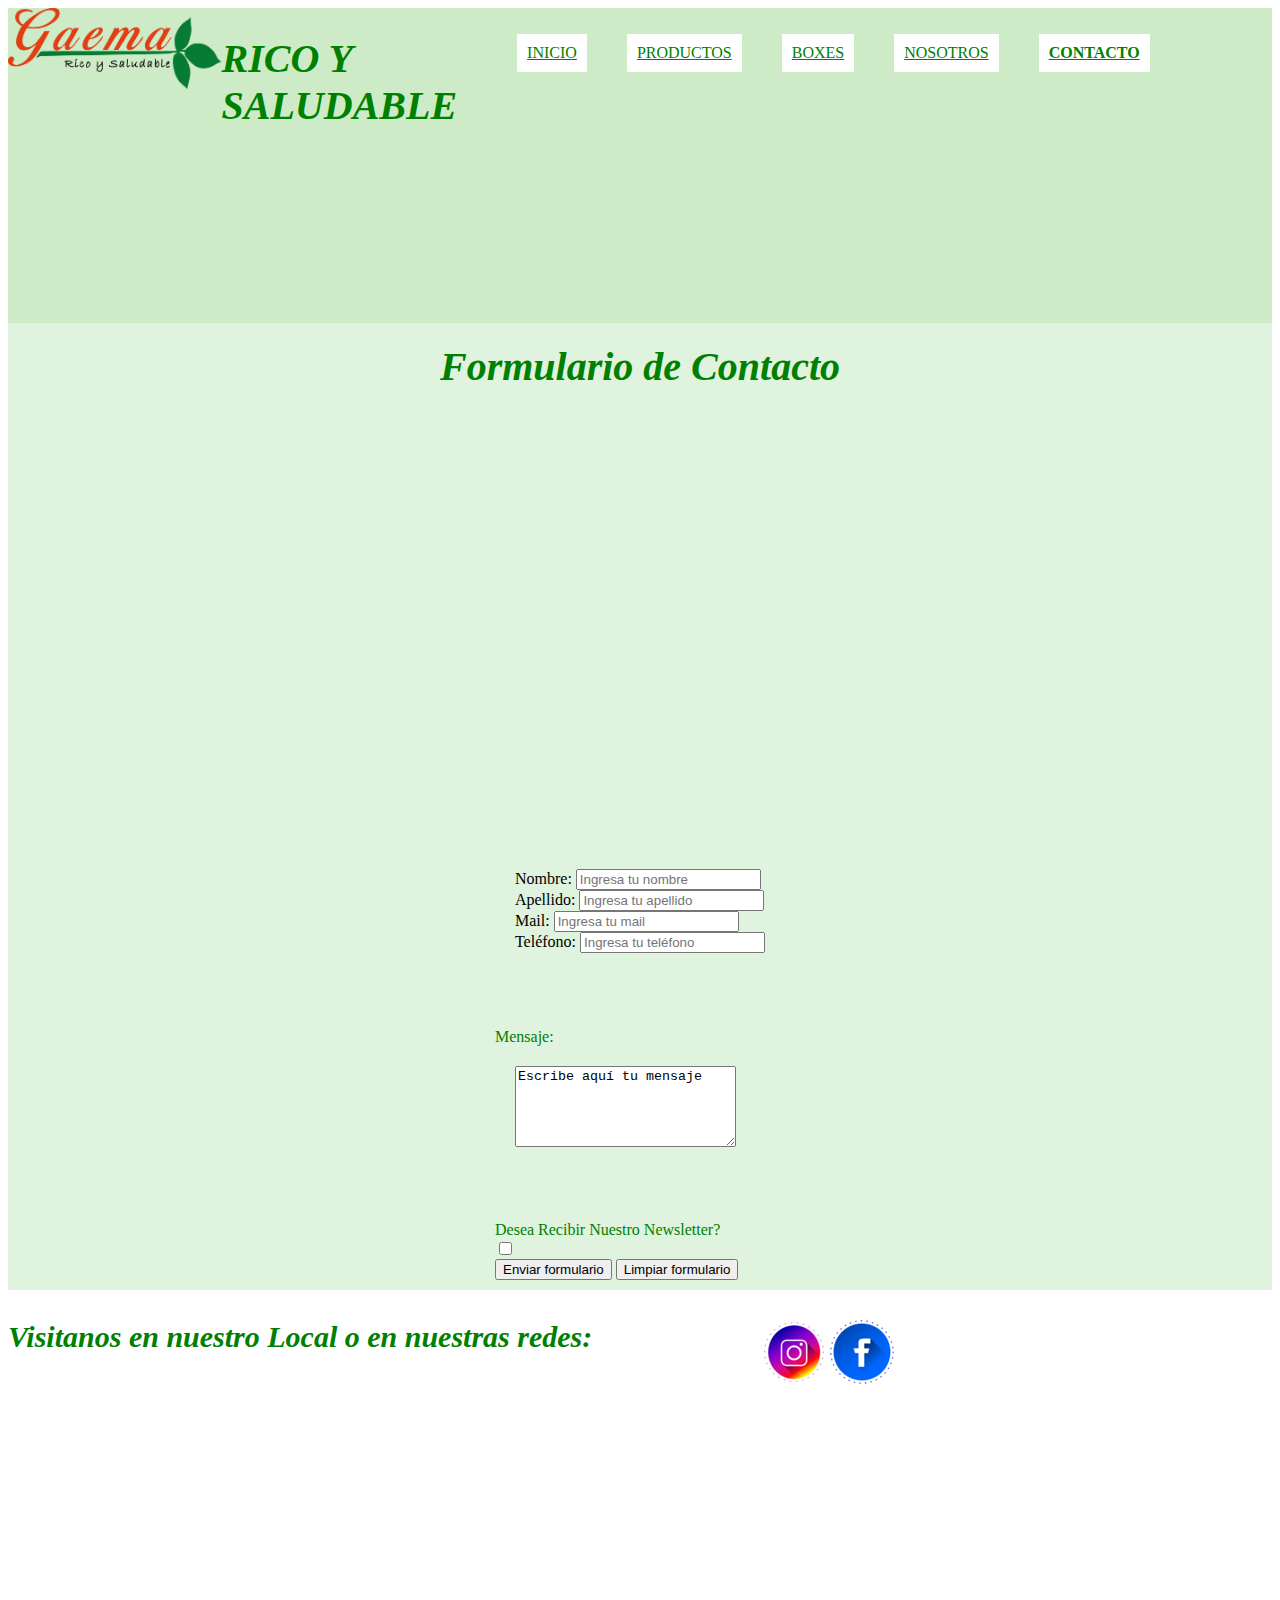
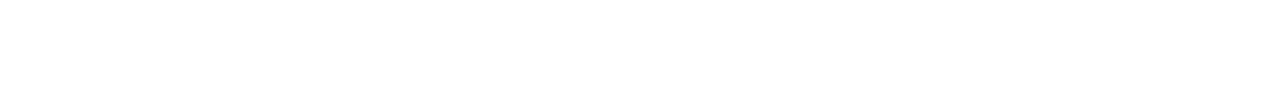
==== contacto.html @ e75de2e3 "Agregando archivos por primera vez" ====
<!DOCTYPE html>
<html lang="en">

<head>
    <meta charset="UTF-8">
    <meta http-equiv="X-UA-Compatible" content="IE=edge">
    <meta name="viewport" content="width=device-width, initial-scale=1.0">
    <link rel="stylesheet" href="./css/estilos.css">
    <title>3er Entregable</title>
</head>

<body>
    <header class="header">
        <a href="./index.html"><img src="./img/LOGO GAEMA-PNG.png" alt=""></a>
        <h1 class="h1">RICO Y SALUDABLE</h1>
        <div class="grilla">
            <div class="nav">
                <nav class="nav">
                    <ul>
                        <li> <a href="./index.html">INICIO</a></li>
                        <li> <a href="./productos.html">PRODUCTOS</a></li>
                        <Li> <a href="./boxes.html">BOXES</a></Li>
                        <li> <a href="./nosotros.html">NOSOTROS</a></li>
                        <Li class="nav__link--activo"> <a href="./contacto.html">CONTACTO</a></Li>
                    </ul>

                </nav>
            </div>
        </div>
    </header>
    <main>
        <section class="section1">
            <h2 class="h2">Formulario de Contacto</h2>
            <div class="contacto">
                <form action="#" method="get">
                    <label for="nombre">Nombre:</label>
                    <input type="text" name="nombre" placeholder="Ingresa tu nombre">
                </form>

                <form action="">
                    <label for="apellido">Apellido:</label>
                    <input type="text" name="apellido" placeholder="Ingresa tu apellido">
                </form>

                <form action="">
                    <label for="mail">Mail:</label>
                    <input type="email" name="mail" placeholder="Ingresa tu mail">
                </form>

                <form action="">
                    <label for="telefono">Teléfono:</label>
                    <input type="text" name="telefono" placeholder="Ingresa tu teléfono">
                </form>
            </div>
        </section>
        <section class="section2">
            <div class="mensaje">
                <form action="">
                    <label for="mensa">Mensaje:</label>
                    <p><textarea name="mensa" rows="5" cols="25">Escribe aquí tu mensaje </textarea></p>
                </form>

                <form action="">
                    <div>Desea recibir nuestro Newsletter? </div>
                    <input type="checkbox" name="acepta" value="1">
                </form>

                </form>
                <form action="">
                    <input class="boton" type="submit" value="Enviar formulario" />
                    <input class="boton" type="reset" value="Limpiar formulario" />
                </form>
            </div>
        </section>


    </main>

    </main>

    <footer class="pie">

        <h3 class="h3">Visitanos en nuestro Local o en nuestras redes: </h3>

        <iframe
            src="https://www.google.com/maps/embed?pb=!1m18!1m12!1m3!1d3284.579534580469!2d-58.398945885394575!3d-34.589504180463194!2m3!1f0!2f0!3f0!3m2!1i1024!2i768!4f13.1!3m3!1m2!1s0x95bcca98579cd09b%3A0xbaa775ce5467eb5c!2sAzcu%C3%A9naga%201700%2C%20C1126%20CABA!5e0!3m2!1ses!2sar!4v1639329664863!5m2!1ses!2sar"
            width="400" height="300" style="border:0;" allowfullscreen="" loading="lazy"></iframe>

        <div class="div">
            <a href="https://www.instagram.com/" target="_blank"> <img src="./img/logo_insta.png" alt=""></a>
            <a href="https://es-la.facebook.com/" target="_blank"> <img src="./img/logo_face.png" alt=""> </a>

    </footer>
</body>

</html>
---- css/estilos.css ----
.grilla {
    display: grid;
    grid-template-columns: 1fr 1.1fr 0.9fr;
    grid-template-rows: 1fr 1fr 1fr 1fr;
    gap: 0px 0px;
    grid-auto-flow: row;
    grid-template-areas:
        "nav header header"
        "section1 section1 section1"
        "section2 section2 section2"
        "footer footer footer";
    grid-column-gap: 2%;
    grid-row-gap: 2%;
    justify-items: stretch;
    align-items: stretch;
}

.header {
    background-color: rgb(205, 235, 198);
    grid-area: header;
    height: 35vh;
    display: flex;
    justify-content: stretch;


}

.header img {
    height: 9vh;
    justify-content: space-between;
    justify-content: stretch;

}

.header nav {
    background-color: rgb(205, 235, 198);
    grid-area: nav;
    align-content: stretch;
    align-items: stretch;


}

.header ul {
    display: flex;
    flex-direction: row;
    list-style: none;
    justify-content: center;

}

.header li {
    display: flex;
    margin: 10px 20px;
    background-color: white;
    padding: 10px;
    color: green;

}

.h1 {
    color: green;
    font-style: italic;
    font-size: 40px;
    font-family: fantasy;

}

.nav__link--activo {
    color: green;
    font-weight: bold;

}

.section1 {

    background-color: rgb(223, 243, 222);
    display: flex;
    flex-direction: column;
    height: 70vh;
    align-items: center
}

.section1 h2 {
    display: row;
    text-align: center;
    height: 150vh;
    margin-top: 20px;
    margin-bottom: 30px;
    color: green;
    font-style: italic;
    font-size: 40px;
    font-family: fantasy;

}

.section1 h3 {
    display: row;
    text-align: center;
    height: 50vh;
    margin-top: 10px;
    margin-bottom: 10px;
    color: green;
    font-style: italic;
    font-size: 20px;
    font-family: fantasy;

}

.section1 img {
    display: flex;
    justify-content: center;
    align-items: stretch;
    height: 40vh;
    margin: 0px 150px;


}

.section1 div img {
    display: inline-block;
    align-items: center;
    justify-content: center;
    height: 40vh;
    margin: 0px 100px;

}


.fotoBox {
    display: flex;
    align-items: center;
    justify-content: center;
    height: 30vh;
    margin: 0px 50px;
    margin-top: 30px;

}

.section1 p {
    max-width: 100%;
    min-width: 250px;
    text-align: justify;
    color: green;
    font-size: 20px;

}

.section2 {
    grid-area: section2;
    background-color: rgb(223, 243, 222);
    font-size: medium;
    color: green;
    text-transform: capitalize;
    padding: 10px;
    padding-top: 75px;
    display: flex;
    flex-wrap: nowrap;
    justify-content: space-around;
    align-items: center;

}

a {
    color: green;
}

.section2 p {
    max-width: 100%;
    min-width: 250px;
    margin: 20px;
    text-align: justify;
    padding-bottom: 50px;
}

.nosotros {
    margin: 20px;
    display: flex;
}

.nosotros p {
    max-width: 500px;
    min-width: 250px;
    margin: 10px
}


.pie {
    color: white;
}

.pie div {
    display: inline;
    position: relative;
    bottom: 300px;
    left: 350px;
}

.pie h3 {
    color: green;
    font-style: italic;
    font-size: 30px;
    font-family: cursive;
    text-align: left;

}


/*media QR*/
/*tamaño Tablet*/
@media (max-width: 1000px) {
    .grilla {
        display: grid;
        grid-template-columns: 1fr 1fr;
        grid-template-rows: 1fr 1fr 1fr 1fr;
        gap: 0px 0px;
        grid-auto-flow: row;
        grid-template-areas:
            "nav header"
            "section1 section1"
            "section2 section2"
            "footer footer";
        grid-column-gap: 2%;
        grid-row-gap: 2%;
        justify-items: stretch;
        align-items: stretch;
    }


    .section1 {
        height: 50vh;
        align-items: center;
    }

    .header {
        height: 60vh;
    }

    .header ul {
        flex-direction: column;
        list-style: none;
        justify-content: right;

    }

    .header li {
        display: flex;
        margin: 10px 10px;
        background-color: white;
        padding: 3px;
        color: green;

    }

    .h1 {
        color: green;
        font-style: italic;
        font-size: 30px;
        font-family: fantasy;

    }

    .nav__link--activo {
        color: green;
        font-weight: bold;

    }

        .section1 p {
        max-width: 400px;
        align-items: center;
    }

    .section1 div img {
        display: inline-block;
        align-items: center;
        justify-content: center;
        height: 30vh;
        margin: 0px 50px;
    }


    .section2 {
        padding: 30px;
        padding-top: 100;
        display: flex;
        flex-wrap: wrap;

    }

    
    .pie iframe {
        display: none;
    }

    .pie h3 {
        font-size: 10px;
    }

    .pie div {
        border-top: 0px;
        border-left: 0px;
        bottom: 20px;
        left: 350px;
    }

}

/* tamaño celular*/
@media (max-width: 615px) {
    .grilla {
        display: grid;
        grid-template-columns: 1fr 1fr;
        grid-template-rows: 1fr 1fr 1fr 1fr;
        gap: 0px 0px;
        grid-auto-flow: row;
        grid-template-areas:
            "nav header"
            "section1"
            "section2"
            "footer footer";
        grid-column-gap: 2%;
        grid-row-gap: 2%;
        justify-items: stretch;
        align-items: stretch;
    }

    .header {
        flex-direction: column;
        height: 95vh;
    }

    .section1 div img {
        display:none;
        
    }

    .section2 {
        height: 450px;
    }

    .section2 p {
        min-width: 250px;
        margin: 20px;
        text-align: justify;
        padding-bottom: 10px;
        font-size: 15px;
    }

    .nosotros p {
        max-width: 250px;
        min-width: 150px;
        margin: 0px
    }
    
    .mensaje p{
        max-width: 150px;
        min-width: 80px;
        margin-left: 0px ;
    }
    .pie iframe {
        display: none;
    }

    .pie h3 {
        font-size: 15px;
    }

    .pie div {
        display: flex;
        bottom: 10px;
        left: 15px;
    }

}
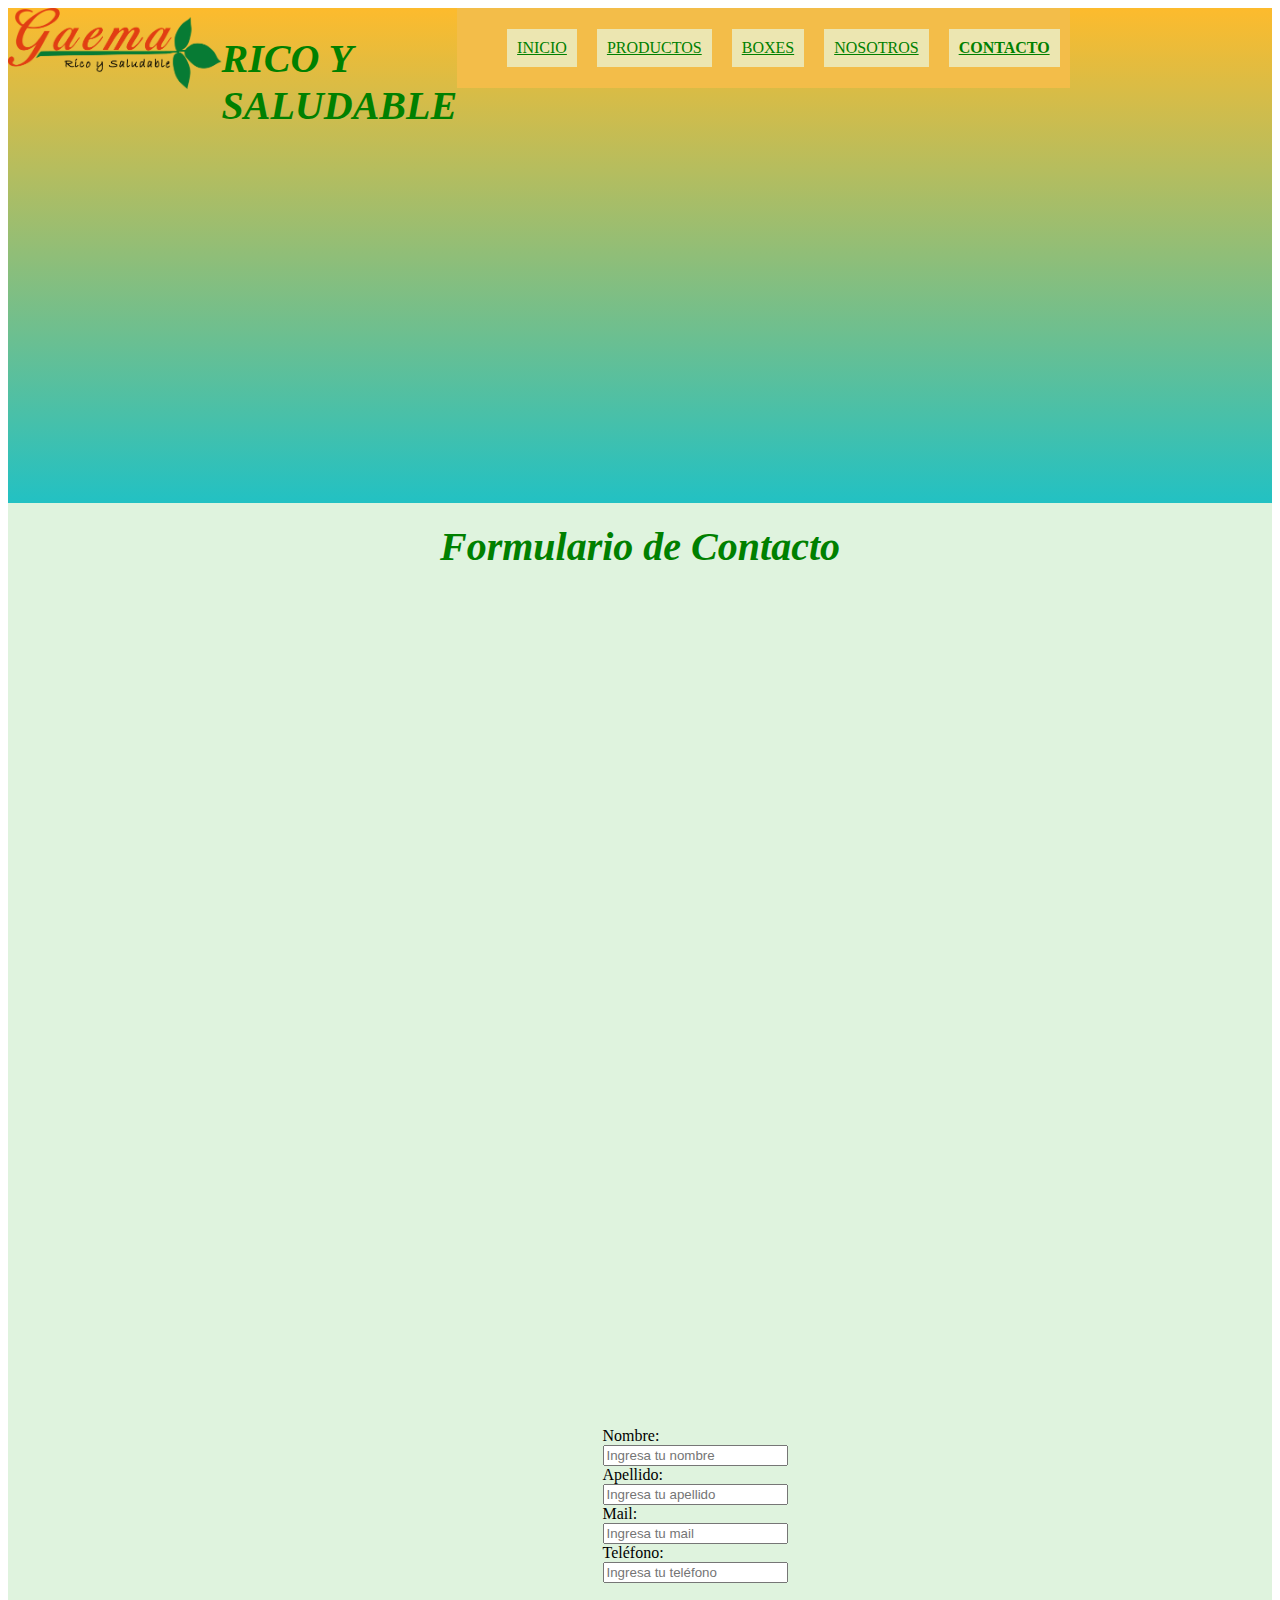
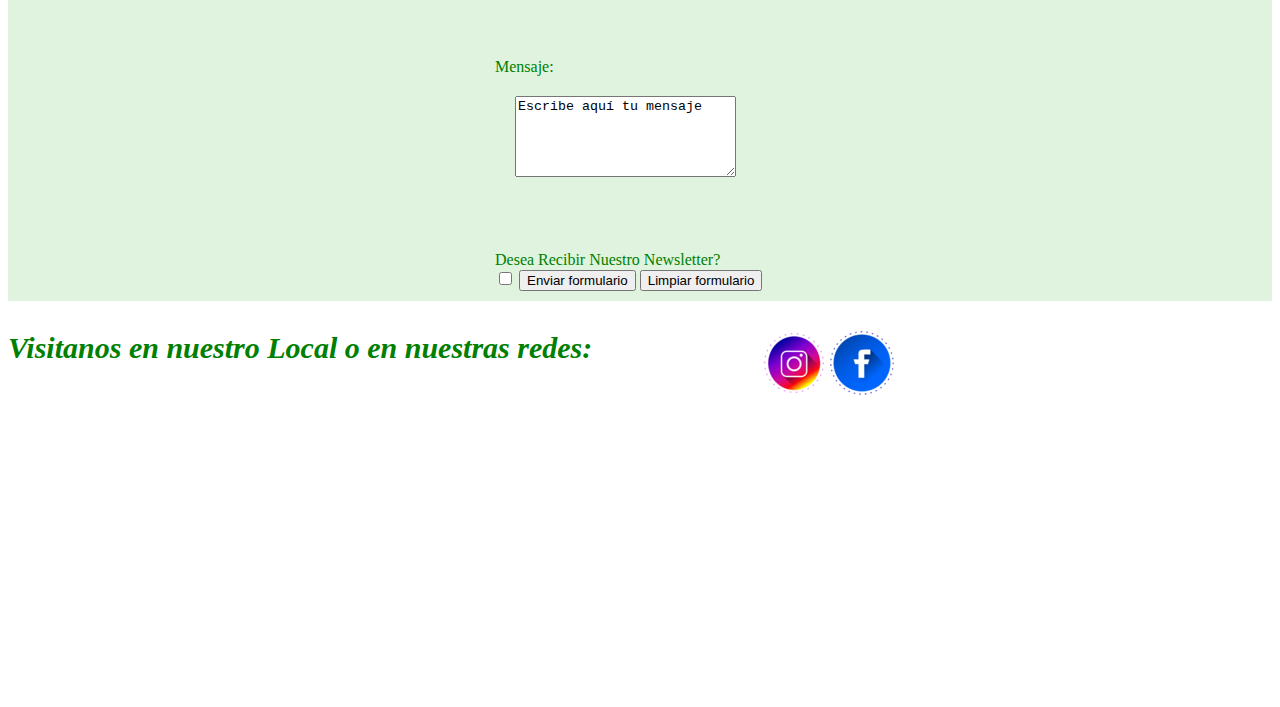
==== commit 07377267: "agrego las animaciones" ====
--- a/contacto.html
+++ b/contacto.html
@@ -33,23 +33,28 @@
             <h2 class="h2">Formulario de Contacto</h2>
             <div class="contacto">
                 <form action="#" method="get">
-                    <label for="nombre">Nombre:</label>
-                    <input type="text" name="nombre" placeholder="Ingresa tu nombre">
-                </form>
+                    <div class="registrotext">
+                        <label for="nombre">Nombre:</label>
+                        <input type="text" name="nombre" placeholder="Ingresa tu nombre">
 
-                <form action="">
-                    <label for="apellido">Apellido:</label>
-                    <input type="text" name="apellido" placeholder="Ingresa tu apellido">
-                </form>
+                    </div>
 
-                <form action="">
-                    <label for="mail">Mail:</label>
-                    <input type="email" name="mail" placeholder="Ingresa tu mail">
-                </form>
+                    <div class="registrotext">
+                        <label for="apellido">Apellido:</label>
+                        <input type="text" name="apellido" placeholder="Ingresa tu apellido">
 
-                <form action="">
-                    <label for="telefono">Teléfono:</label>
-                    <input type="text" name="telefono" placeholder="Ingresa tu teléfono">
+                    </div>
+
+                    <div class="registrotext">
+                        <label for="mail">Mail:</label>
+                        <input type="email" name="mail" placeholder="Ingresa tu mail">
+
+                    </div>
+
+                    <div class="registrotext">
+                        <label for="telefono">Teléfono:</label>
+                        <input type="text" name="telefono" placeholder="Ingresa tu teléfono">
+                    </div>
                 </form>
             </div>
         </section>
@@ -58,15 +63,15 @@
                 <form action="">
                     <label for="mensa">Mensaje:</label>
                     <p><textarea name="mensa" rows="5" cols="25">Escribe aquí tu mensaje </textarea></p>
-                </form>
+                    <!-- </form> -->
 
-                <form action="">
+                    <!-- <form action=""> -->
                     <div>Desea recibir nuestro Newsletter? </div>
                     <input type="checkbox" name="acepta" value="1">
-                </form>
+                    <!-- </form> -->
 
-                </form>
-                <form action="">
+                    <!-- </form> -->
+                    <!-- <form action=""> -->
                     <input class="boton" type="submit" value="Enviar formulario" />
                     <input class="boton" type="reset" value="Limpiar formulario" />
                 </form>
--- a/css/estilos.css
+++ b/css/estilos.css
@@ -16,9 +16,10 @@
 }
 
 .header {
-    background-color: rgb(205, 235, 198);
+   
+    background: linear-gradient(0deg ,rgba(34,193,195,1) 0%, rgba(253,187,45,1) 100%);
     grid-area: header;
-    height: 35vh;
+    height: 25vh;
     display: flex;
     justify-content: stretch;
 
@@ -33,7 +34,8 @@
 }
 
 .header nav {
-    background-color: rgb(205, 235, 198);
+   
+    background: rgb(243, 189, 73);
     grid-area: nav;
     align-content: stretch;
     align-items: stretch;
@@ -51,8 +53,8 @@
 
 .header li {
     display: flex;
-    margin: 10px 20px;
-    background-color: white;
+    margin: 5px 10px;
+    background-color: rgb(236, 230, 177);
     padding: 10px;
     color: green;
 
@@ -64,11 +66,12 @@
     font-size: 40px;
     font-family: fantasy;
 
+    
 }
 
 .nav__link--activo {
     color: green;
-    font-weight: bold;
+    font-weight:bold;
 
 }
 
@@ -77,7 +80,7 @@
     background-color: rgb(223, 243, 222);
     display: flex;
     flex-direction: column;
-    height: 70vh;
+    height: 100vh;
     align-items: center
 }
 
@@ -91,8 +94,11 @@
     font-style: italic;
     font-size: 40px;
     font-family: fantasy;
-
-}
+   
+
+}
+
+
 
 .section1 h3 {
     display: row;
@@ -108,13 +114,34 @@
 }
 
 .section1 img {
+    
     display: flex;
     justify-content: center;
     align-items: stretch;
     height: 40vh;
     margin: 0px 150px;
-
-
+    animation-name: agrandado;
+    animation-iteration-count: infinite;
+    animation-duration: 10s;
+}
+
+@keyframes agrandado {
+    0% {
+        height: 150px;
+    }
+    25%{
+        height: 200px;
+    }
+    50%{
+        height: 250px;
+    }
+    75%{
+        height: 200px;
+    }
+    100%{
+          height: 150px;
+        }
+    
 }
 
 .section1 div img {
@@ -123,6 +150,7 @@
     justify-content: center;
     height: 40vh;
     margin: 0px 100px;
+   
 
 }
 
@@ -158,7 +186,7 @@
     flex-wrap: nowrap;
     justify-content: space-around;
     align-items: center;
-
+    
 }
 
 a {
@@ -173,7 +201,13 @@
     padding-bottom: 50px;
 }
 
+.contacto{
+    width: 75px;
+    display: flex;
+    flex-direction: column;
+}
 .nosotros {
+    
     margin: 20px;
     display: flex;
 }
@@ -186,7 +220,8 @@
 
 
 .pie {
-    color: white;
+    background: white
+  
 }
 
 .pie div {
@@ -207,6 +242,39 @@
 
 
 /*media QR*/
+/*Tamaño Laptop*/
+@media (max-width: 1150px) {
+    @keyframes agrandado {
+        0% {
+            height: 80px;
+        }
+        25%{
+            height: 100px;
+        }
+        50%{
+            height: 120px;
+        }
+        75%{
+            height: 100px;
+        }
+        100%{
+              height: 80px;
+            }
+        
+    }
+
+}
+
+.header {
+   
+        height: 55vh;
+}
+
+.section1 {
+    height: 120vh;
+    
+}
+
 /*tamaño Tablet*/
 @media (max-width: 1000px) {
     .grilla {
@@ -228,26 +296,26 @@
 
 
     .section1 {
-        height: 50vh;
+        height: 80vh;
         align-items: center;
     }
 
     .header {
-        height: 60vh;
+        height: 90vh;
     }
 
     .header ul {
         flex-direction: column;
         list-style: none;
-        justify-content: right;
+        justify-content: center;
 
     }
 
     .header li {
         display: flex;
-        margin: 10px 10px;
+        margin: 2px 2px;
         background-color: white;
-        padding: 3px;
+        padding: 5px;
         color: green;
 
     }
@@ -255,7 +323,7 @@
     .h1 {
         color: green;
         font-style: italic;
-        font-size: 30px;
+        font-size: 25px;
         font-family: fantasy;
 
     }
@@ -267,7 +335,7 @@
     }
 
         .section1 p {
-        max-width: 400px;
+        max-width: 200px;
         align-items: center;
     }
 
@@ -279,16 +347,51 @@
         margin: 0px 50px;
     }
 
+    @keyframes agrandado {
+        0% {
+            height: 50px;
+        }
+        25%{
+            height: 80px;
+        }
+        50%{
+            height: 100px;
+        }
+        75%{
+            height: 90px;
+        }
+        100%{
+              height: 50px;
+            }
+        }
+    
+    
 
     .section2 {
         padding: 30px;
         padding-top: 100;
         display: flex;
         flex-wrap: wrap;
-
-    }
-
-    
+        height: 150vh;
+
+    }
+
+    .contacto{
+        display: flex;
+         flex-direction: row;
+        
+    }
+
+    .nosotros{
+        height: 60hv;
+    }
+
+    .registrotext {
+        width: 200px;
+        display: flex;
+        flex-direction: column;
+        
+    }
     .pie iframe {
         display: none;
     }
@@ -302,6 +405,13 @@
         border-left: 0px;
         bottom: 20px;
         left: 350px;
+    }
+
+}
+@media (max-width: 900px) {
+    .section2 {
+               height: 200vh;
+
     }
 
 }
@@ -325,9 +435,15 @@
         align-items: stretch;
     }
 
+    .section1 {
+      
+        height: 100vh;
+        
+    }
+
     .header {
         flex-direction: column;
-        height: 95vh;
+        height: 100vh;
     }
 
     .section1 div img {
@@ -336,14 +452,14 @@
     }
 
     .section2 {
-        height: 450px;
+        height: 100vh;
     }
 
     .section2 p {
-        min-width: 250px;
-        margin: 20px;
-        text-align: justify;
-        padding-bottom: 10px;
+        min-width: 200px;
+        margin: 10px;
+        text-align: center;
+        padding-bottom: 0px;
         font-size: 15px;
     }
 
@@ -357,6 +473,7 @@
         max-width: 150px;
         min-width: 80px;
         margin-left: 0px ;
+       
     }
     .pie iframe {
         display: none;
@@ -371,5 +488,4 @@
         bottom: 10px;
         left: 15px;
     }
-
-}+}
